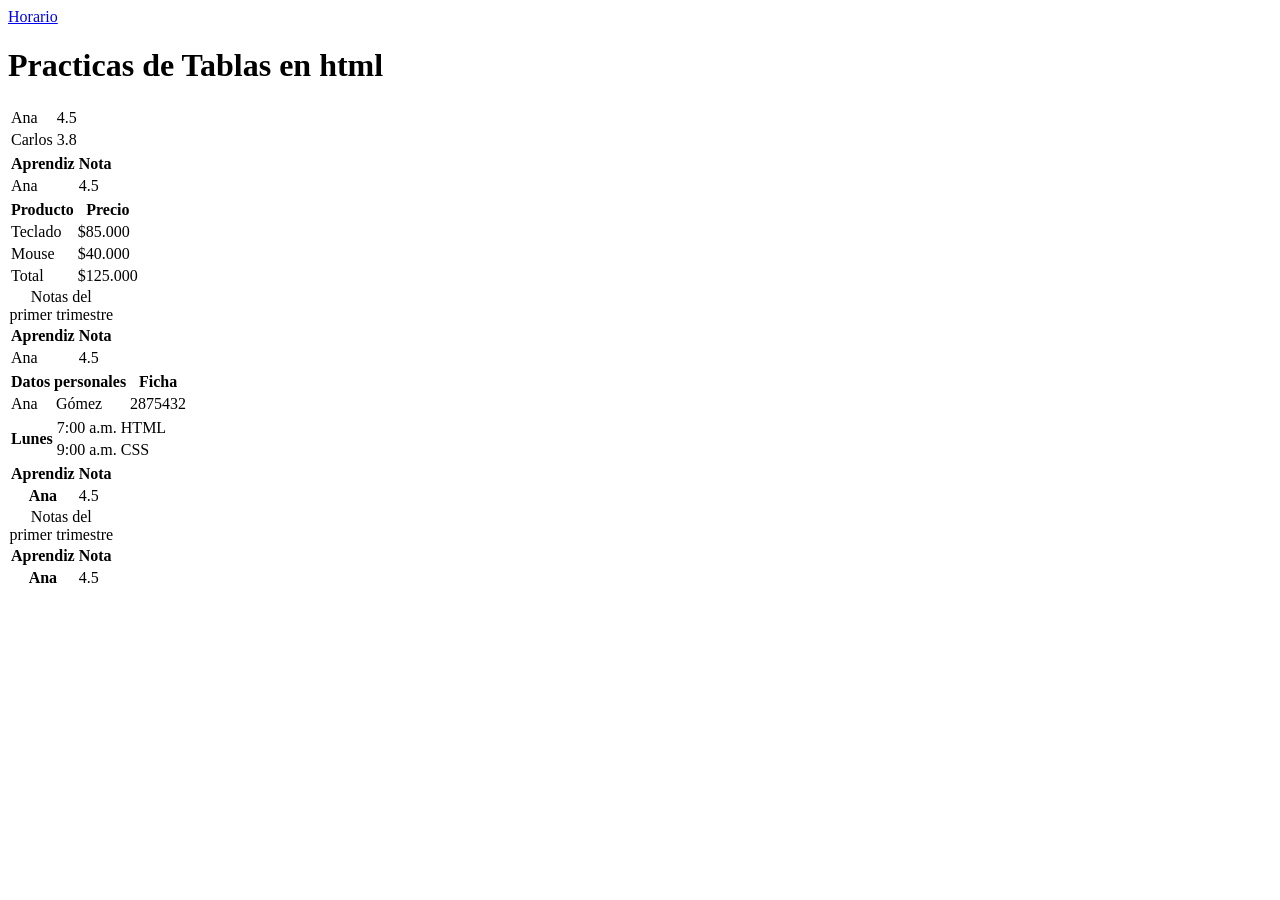
==== index.html @ 92109887 "first commit" ====
<!DOCTYPE html>
<html lang="es">
<head>
    <meta charset="UTF-8">
    <meta name="viewport" content="width=device-width, initial-scale=1.0">
    <title>Tablas HTML</title>
    <link rel="stylesheet" href="CSS/style.css">
</head>
<body>
    <a href="horario.html">Horario</a>

    <main>

        <h1>Practicas de Tablas en html</h1>

        <section>
            <table>
                <tr>
                    <td>Ana</td>
                    <td>4.5</td>
                </tr>

                <tr>
                    <td>Carlos</td>
                    <td>3.8</td>
                </tr>
            </table>
        </section>

        <section>
            <table>
                <tr>
                    <th>Aprendiz</th>
                    <th>Nota</th>
                </tr>

                <tr>
                    <td>Ana</td>
                    <td>4.5</td>
                </tr>
            </table>
        </section>

        <section>
            <table>
                <thead>
                    <tr>
                        <th>Producto</th>
                        <th>Precio</th>
                    </tr>
                </thead>

                <tbody>
                    <tr>
                        <td>Teclado</td>
                        <td>$85.000</td>
                    </tr>

                    <tr>
                        <td>Mouse</td>
                        <td>$40.000</td>
                    </tr>
                </tbody>

                <tfoot>
                    <tr>
                        <td>Total</td>
                        <td>$125.000</td>
                    </tr>
                </tfoot>
            </table>
        </section>

        <section>
            <table>
                <caption>Notas del primer trimestre</caption>

                <thead>
                    <tr>
                        <th>Aprendiz</th>
                        <th>Nota</th>
                    </tr>
                </thead>

                <tbody>
                    <tr>
                        <td>Ana</td>
                        <td>4.5</td>
                    </tr>
                </tbody>
            </table>
        </section>

        <section>
            <table>
                <tr>
                    <th colspan="2">Datos personales</th>
                    <th>Ficha</th>
                </tr>

                <tr>
                    <td>Ana</td>
                    <td>Gómez</td>
                    <td>2875432</td>
                </tr>
            </table>
        </section>

        <section>
            <table>
                <tr>
                    <th rowspan="2">Lunes</th>
                    <td>7:00 a.m.</td>
                    <td>HTML</td>
                </tr>

                <tr>
                    <!-- Aquí no va "Lunes": ya ocupa el espacio -->
                    <td>9:00 a.m.</td>
                    <td>CSS</td>
                </tr>
            </table>
        </section>

        <section>
            <table>
                <thead>
                    <tr>
                        <th scope="col">Aprendiz</th>
                        <th scope="col">Nota</th>
                    </tr>
                </thead>

                <tbody>
                    <tr>
                        <th scope="row">Ana</th>
                        <td>4.5</td>
                    </tr>
                </tbody>
            </table>
        </section>

        <section>
            <div class="tabla-contenedor">
                <table>
                    <caption>Notas del primer trimestre</caption>

                    <thead>
                        <tr>
                            <th scope="col">Aprendiz</th>
                            <th scope="col">Nota</th>
                        </tr>
                    </thead>

                    <tbody>
                        <tr>
                            <th scope="row">Ana</th>
                            <td class="numero">4.5</td>
                        </tr>
                    </tbody>
                </table>
            </div>
        </section>
    </main>
</body>
</html>
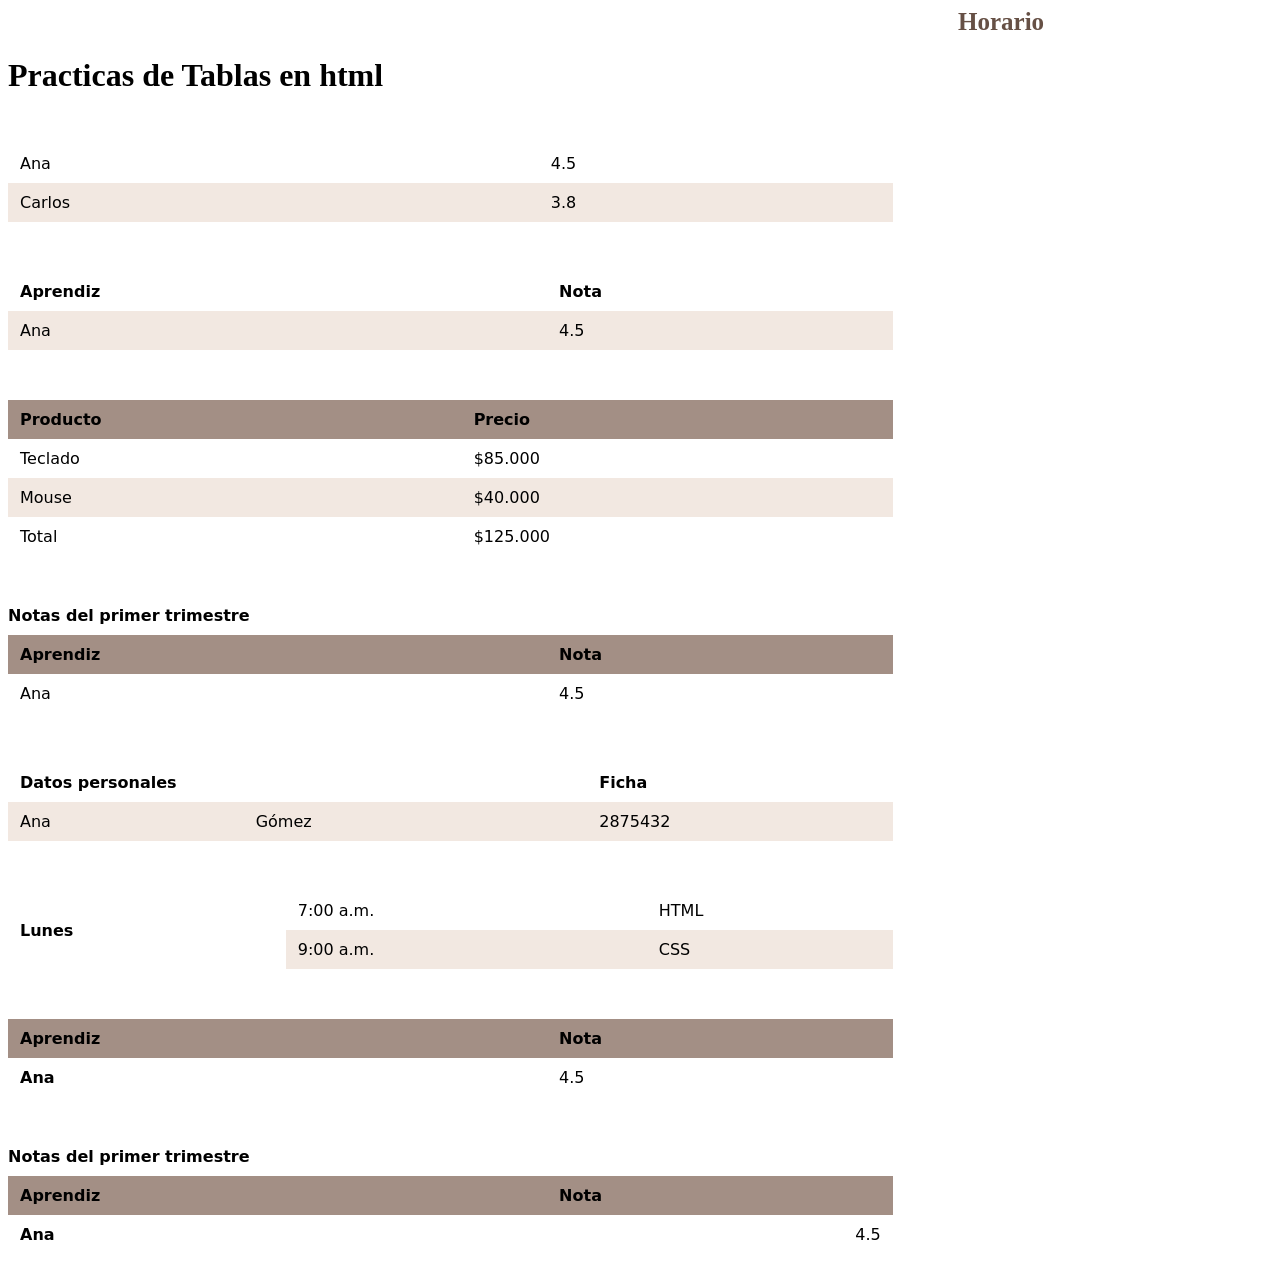
==== commit 27abf9d1: "Actualizar" ====
--- a/index.html
+++ b/index.html
@@ -4,7 +4,7 @@
     <meta charset="UTF-8">
     <meta name="viewport" content="width=device-width, initial-scale=1.0">
     <title>Tablas HTML</title>
-    <link rel="stylesheet" href="CSS/style.css">
+    <link rel="stylesheet" href="css/style.css">
 </head>
 <body>
     <a href="horario.html">Horario</a>
--- a/css/style.css
+++ b/css/style.css
@@ -0,0 +1,71 @@
+table {
+    width: 100%;
+    border-collapse: collapse;  /* un solo borde */
+    font-family: system-ui, sans-serif;
+}
+
+caption {
+    text-align: left;
+    font-weight: 600;
+    padding-bottom: 10px;
+}
+
+th, td {
+    padding: 10px 12px;  /* espacio */
+    border-bottom: 1px solid #dde1ea;
+    text-align: left;
+}
+
+thead th {
+    background: #a38f85;
+}
+
+tbody tr:nth-child(even) {
+    background: #f2e8e1;  /* filas intercaladas */
+}
+
+tbody tr:hover {
+    background: #bba18ac4;  /* resalta la fila */
+}
+
+.numero {
+    text-align: right;  /* los números */
+}
+
+.tabla-contenedor {
+    overflow-x: auto;  /* solo la tabla se desplaza */
+}
+
+main{
+    width: 70%;
+}
+
+body{
+    justify-items: center;
+}
+
+section{
+    margin-top: 50px;
+}
+
+table, tr, td, th{
+    border: #a38f85;
+}
+
+a{
+    text-decoration: none;
+    color: #665045;
+    padding-left: 950px;
+    font-size: 25px;
+    font-weight: 600;
+    margin-bottom: 20px;
+}
+
+a:hover{
+    font-size: 25px
+}
+@media screen and (max-width: 800px){
+    a{
+        padding-left: 250px;
+    }
+}
